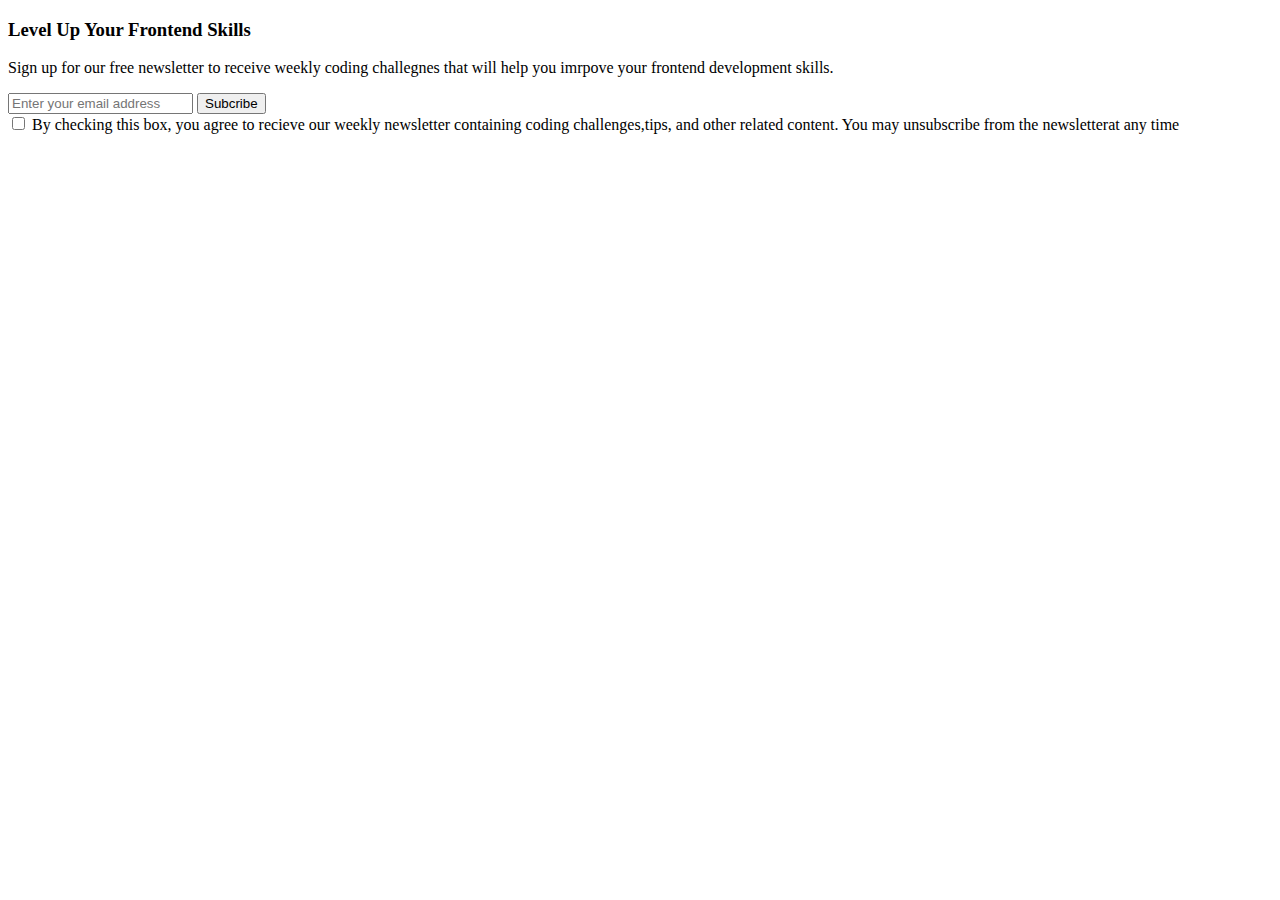
==== newsletter-card-component/index.html @ c1d23063 "Add files via upload" ====
<!DOCTYPE html>
<html lang="en">
  <head>
    <meta charset="UTF-8" />
    <meta http-equiv="X-UA-Compatible" content="IE=edge" />
    <meta name="viewport" content="width=device-width, initial-scale=1.0" />
    <link rel="stylesheet" href="/src/style.css" />
    <title>Newsletter Card Component - FrontendPro Challenge</title>
  </head>
  <body>
    <main>
      <h3>Level Up Your Frontend Skills</h3>
      <p>Sign up for our free newsletter to receive weekly coding challegnes that will help you imrpove your frontend development skills.</p>
      <div class="content">
        <input type="email" id="email" placeholder="Enter your email address"> <button id="submit">Subcribe</button>
      </div>
      <div class="checkbox"><input type="checkbox" name="checkbox" id="checkbox"> <span>By checking this box, you agree to recieve our weekly newsletter containing coding challenges,tips, and other related content. You may unsubscribe from the newsletterat any time</span></div>
    </main>
    <script src="/src/script.js"></script>
  </body>
</html>
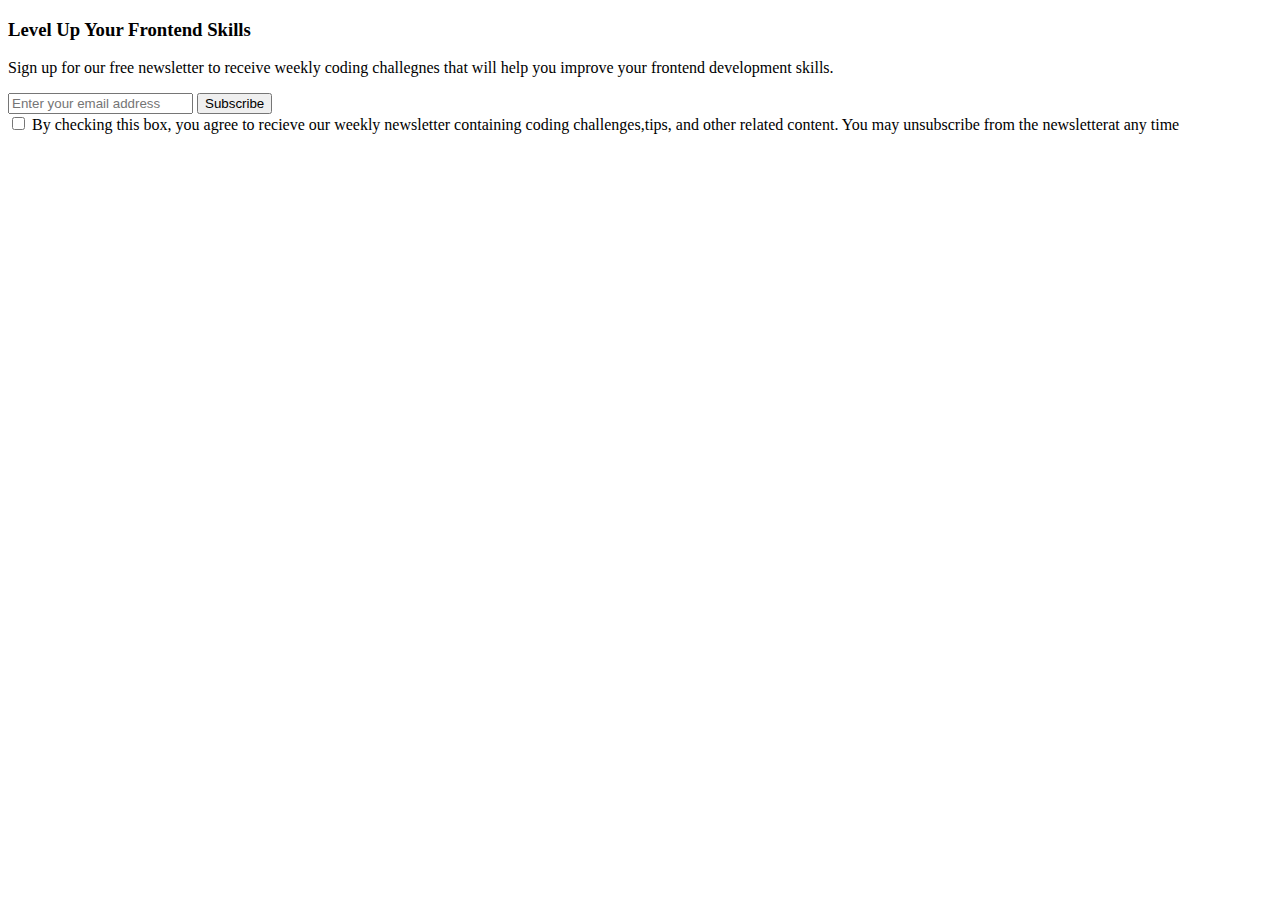
==== commit e451a57c: "Update index.html" ====
--- a/newsletter-card-component/index.html
+++ b/newsletter-card-component/index.html
@@ -10,9 +10,9 @@
   <body>
     <main>
       <h3>Level Up Your Frontend Skills</h3>
-      <p>Sign up for our free newsletter to receive weekly coding challegnes that will help you imrpove your frontend development skills.</p>
+      <p>Sign up for our free newsletter to receive weekly coding challegnes that will help you improve your frontend development skills.</p>
       <div class="content">
-        <input type="email" id="email" placeholder="Enter your email address"> <button id="submit">Subcribe</button>
+        <input type="email" id="email" placeholder="Enter your email address"> <button id="submit">Subscribe</button>
       </div>
       <div class="checkbox"><input type="checkbox" name="checkbox" id="checkbox"> <span>By checking this box, you agree to recieve our weekly newsletter containing coding challenges,tips, and other related content. You may unsubscribe from the newsletterat any time</span></div>
     </main>
